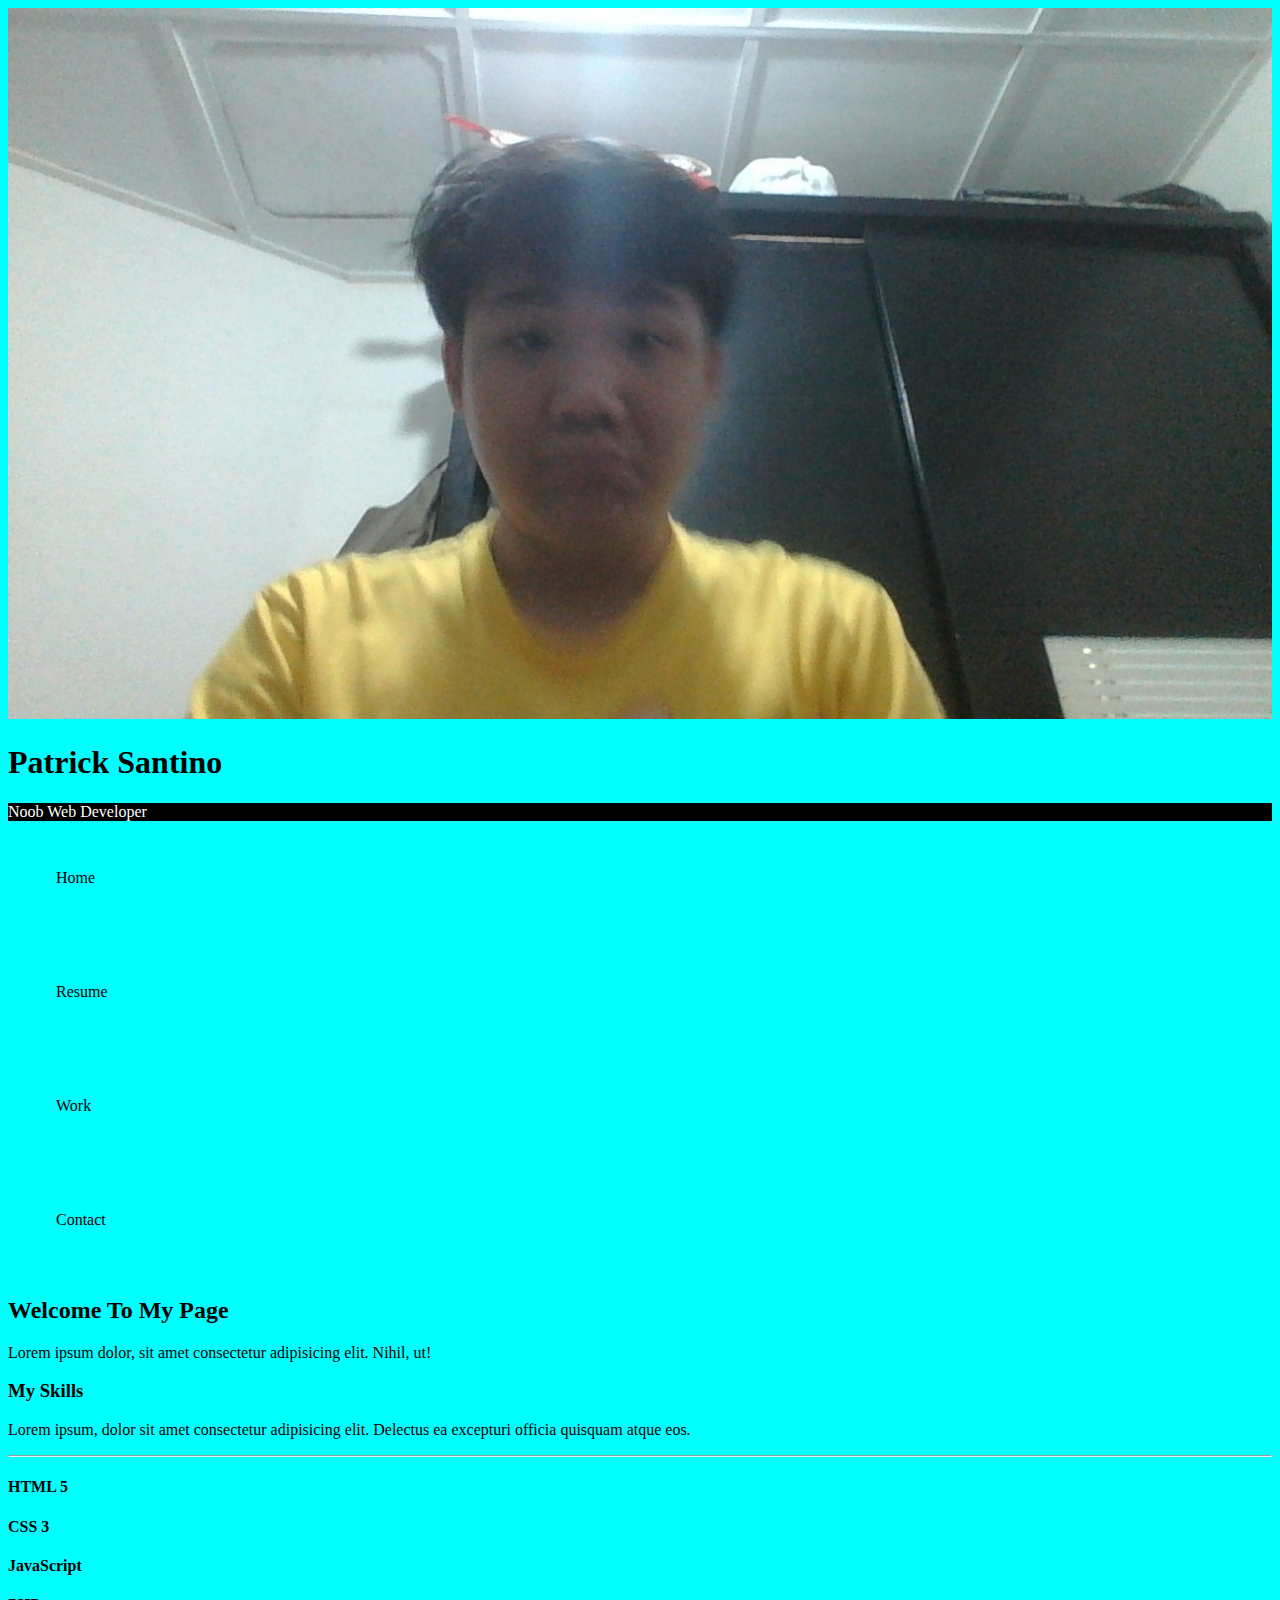
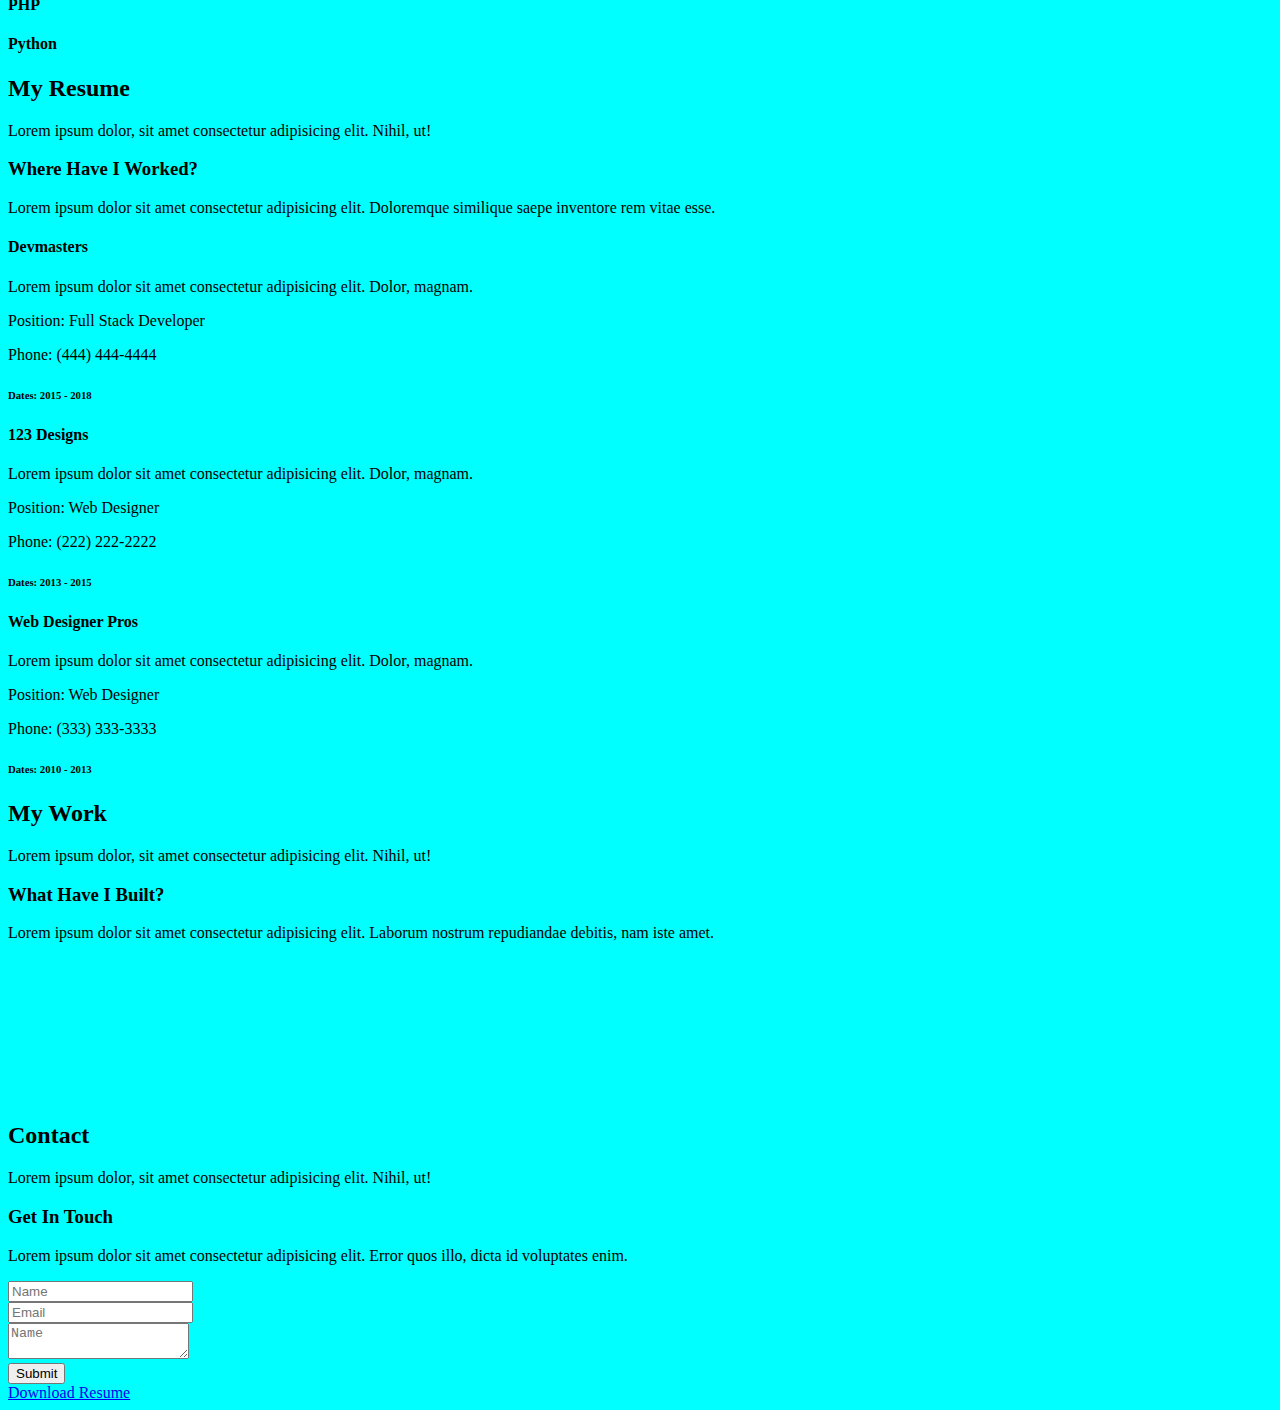
==== index.html @ 5e06bdd5 "web v2" ====
<!DOCTYPE html>
<html lang="en">

<head>
  <meta charset="UTF-8">
  <meta name="viewport" content="width=device-width, initial-scale=1.0">
  <meta http-equiv="X-UA-Compatible" content="ie=edge">
  <link rel="stylesheet" href="https://use.fontawesome.com/releases/v5.0.13/css/all.css" integrity="sha384-DNOHZ68U8hZfKXOrtjWvjxusGo9WQnrNx2sqG0tfsghAvtVlRW3tvkXWZh58N9jp"
    crossorigin="anonymous">
  <link rel="stylesheet" href="https://stackpath.bootstrapcdn.com/bootstrap/4.1.1/css/bootstrap.min.css" integrity="sha384-WskhaSGFgHYWDcbwN70/dfYBj47jz9qbsMId/iRN3ewGhXQFZCSftd1LZCfmhktB"
    crossorigin="anonymous">
  <link rel="stylesheet" href="https://cdnjs.cloudflare.com/ajax/libs/ekko-lightbox/5.3.0/ekko-lightbox.css" />
  <link rel="stylesheet" href="css/style.css">
  <title>Bootstrap Theme</title>
</head>

<body>
  <div class="container">
    <header id="main-header">
      <div class="row no-gutters">
        <div class="col-lg-4 col-md-5">
          <img src="img/patrick.jpg" alt="">
        </div>
        <div class="col-lg-8 col-md-7">
          <div class="d-flex flex-column">
            <div class="p-5 bg-dark text-white">
              <div class="d-flex flex-row justify-content-between align-items-center">
                <h1 class="display-4">Patrick Santino</h1>
                <div class="d-none d-md-block">
                  <a href="http://twitter.com" class="text-white">
                    <i class="fab fa-twitter"></i>
                  </a>
                </div>
                <div>
                  <a href="http://facebook.com" class="text-white">
                    <i class="fab fa-facebook"></i>
                  </a>
                </div>
                <div>
                  <a href="http://instagram.com" class="text-white">
                    <i class="fab fa-instagram"></i>
                  </a>
                </div>
                <div>
                  <a href="http://github.com" class="text-white">
                    <i class="fab fa-github"></i>
                  </a>
                </div>
              </div>
            </div>

            <div class="p-4 bg-black">
              Noob Web Developer
            </div>

            <div>
              <div class="d-flex flex-row text-white align-items-stretch text-center">
                <div class="port-item p-4 bg-primary" data-toggle="collapse" data-target="#home">
                  <i class="fas fa-home fa-2x d-block"></i>
                  <span class="d-none d-sm-block">Home</span>
                </div>
                <div class="port-item p-4 bg-success" data-toggle="collapse" data-target="#resume">
                  <i class="fas fa-graduation-cap fa-2x d-block"></i>
                  <span class="d-none d-sm-block">Resume</span>
                </div>
                <div class="port-item p-4 bg-warning" data-toggle="collapse" data-target="#work">
                  <i class="fas fa-folder-open fa-2x d-block"></i>
                  <span class="d-none d-sm-block">Work</span>
                </div>
                <div class="port-item p-4 bg-danger" data-toggle="collapse" data-target="#contact">
                  <i class="fas fa-envelope fa-2x d-block"></i>
                  <span class="d-none d-sm-block">Contact</span>
                </div>
              </div>
            </div>
          </div>
        </div>
      </div>
    </header>

    <!-- HOME -->
    <div id="home" class="collapse show">
      <div class="card card-body bg-primary text-white py-5">
        <h2>Welcome To My Page</h2>
        <p class="lead">Lorem ipsum dolor, sit amet consectetur adipisicing elit. Nihil, ut!</p>
      </div>

      <div class="card card-body py-5">
        <h3>My Skills</h3>
        <p>Lorem ipsum, dolor sit amet consectetur adipisicing elit. Delectus ea excepturi officia quisquam atque eos.</p>
        <hr>
        <h4>HTML 5</h4>
        <div class="progress mb-3">
          <div class="progress-bar bg-success" style="width: 100%;"></div>
        </div>
        <h4>CSS 3</h4>
        <div class="progress mb-3">
          <div class="progress-bar bg-success" style="width:100%"></div>
        </div>
        <h4>JavaScript</h4>
        <div class="progress mb-3">
          <div class="progress-bar bg-success" style="width:90%"></div>
        </div>
        <h4>PHP</h4>
        <div class="progress mb-3">
          <div class="progress-bar bg-success" style="width:80%"></div>
        </div>
        <h4>Python</h4>
        <div class="progress mb-3">
          <div class="progress-bar bg-success" style="width:70%"></div>
        </div>
      </div>
    </div>

    <!-- RESUME -->
    <div id="resume" class="collapse">
      <div class="card card-body bg-success text-white py-5">
        <h2>My Resume</h2>
        <p class="lead">Lorem ipsum dolor, sit amet consectetur adipisicing elit. Nihil, ut!</p>
      </div>

      <div class="card card-body py-5">
        <h3>Where Have I Worked?</h3>
        <p>Lorem ipsum dolor sit amet consectetur adipisicing elit. Doloremque similique saepe inventore rem vitae esse.</p>
        <div class="card-deck">
          <div class="card">
            <div class="card-body">
              <h4 class="card-title">Devmasters</h4>
              <p class="card-text">Lorem ipsum dolor sit amet consectetur adipisicing elit. Dolor, magnam.</p>
              <p class="p-2 mb-3 bg-dark text-white">
                Position: Full Stack Developer
              </p>
              <p class="p-2 mb-3 bg-dark text-white">
                Phone: (444) 444-4444
              </p>
            </div>
            <div class="card-footer">
              <h6 class="text-muted">Dates: 2015 - 2018</h6>
            </div>
          </div>

          <div class="card">
            <div class="card-body">
              <h4 class="card-title">123 Designs</h4>
              <p class="card-text">Lorem ipsum dolor sit amet consectetur adipisicing elit. Dolor, magnam.</p>
              <p class="p-2 mb-3 bg-dark text-white">
                Position: Web Designer
              </p>
              <p class="p-2 mb-3 bg-dark text-white">
                Phone: (222) 222-2222
              </p>
            </div>
            <div class="card-footer">
              <h6 class="text-muted">Dates: 2013 - 2015</h6>
            </div>
          </div>

          <div class="card">
            <div class="card-body">
              <h4 class="card-title">Web Designer Pros</h4>
              <p class="card-text">Lorem ipsum dolor sit amet consectetur adipisicing elit. Dolor, magnam.</p>
              <p class="p-2 mb-3 bg-dark text-white">
                Position: Web Designer
              </p>
              <p class="p-2 mb-3 bg-dark text-white">
                Phone: (333) 333-3333
              </p>
            </div>
            <div class="card-footer">
              <h6 class="text-muted">Dates: 2010 - 2013</h6>
            </div>
          </div>
        </div>
      </div>
    </div>

    <!-- WORK -->
    <div id="work" class="collapse">
      <div class="card card-body bg-warning text-white py-5">
        <h2>My Work</h2>
        <p class="lead">Lorem ipsum dolor, sit amet consectetur adipisicing elit. Nihil, ut!</p>
      </div>

      <div class="card card-body py-5">
        <h3>What Have I Built?</h3>
        <p>Lorem ipsum dolor sit amet consectetur adipisicing elit. Laborum nostrum repudiandae debitis, nam iste amet.</p>
        <div class="row no-gutters">
          <div class="col-md-3">
            <a href="https://unsplash.it/1200/768.jpg?image=252" data-toggle="lightbox">
              <img src="https://unsplash.it/600.jpg?image=252" alt="" class="img-fluid">
            </a>
          </div>
          <div class="col-md-3">
            <a href="https://unsplash.it/1200/768.jpg?image=253" data-toggle="lightbox">
              <img src="https://unsplash.it/600.jpg?image=253" alt="" class="img-fluid">
            </a>
          </div>
          <div class="col-md-3">
            <a href="https://unsplash.it/1200/768.jpg?image=254" data-toggle="lightbox">
              <img src="https://unsplash.it/600.jpg?image=254" alt="" class="img-fluid">
            </a>
          </div>
          <div class="col-md-3">
            <a href="https://unsplash.it/1200/768.jpg?image=255" data-toggle="lightbox">
              <img src="https://unsplash.it/600.jpg?image=255" alt="" class="img-fluid">
            </a>
          </div>
        </div>

        <div class="row no-gutters">
          <div class="col-md-3">
            <a href="https://unsplash.it/1200/768.jpg?image=256" data-toggle="lightbox">
              <img src="https://unsplash.it/600.jpg?image=256" alt="" class="img-fluid">
            </a>
          </div>
          <div class="col-md-3">
            <a href="https://unsplash.it/1200/768.jpg?image=257" data-toggle="lightbox">
              <img src="https://unsplash.it/600.jpg?image=257" alt="" class="img-fluid">
            </a>
          </div>
          <div class="col-md-3">
            <a href="https://unsplash.it/1200/768.jpg?image=258" data-toggle="lightbox">
              <img src="https://unsplash.it/600.jpg?image=258" alt="" class="img-fluid">
            </a>
          </div>
          <div class="col-md-3">
            <a href="https://unsplash.it/1200/768.jpg?image=259" data-toggle="lightbox">
              <img src="https://unsplash.it/600.jpg?image=259" alt="" class="img-fluid">
            </a>
          </div>
        </div>
      </div>
    </div>

    <!-- CONTACT -->
    <div id="contact" class="collapse">
      <div class="card card-body bg-danger text-white py-5">
        <h2>Contact</h2>
        <p class="lead">Lorem ipsum dolor, sit amet consectetur adipisicing elit. Nihil, ut!</p>
      </div>

      <div class="card card-body py-5">
        <h3>Get In Touch</h3>
        <p>Lorem ipsum dolor sit amet consectetur adipisicing elit. Error quos illo, dicta id voluptates enim.</p>
        <form>
          <div class="form-group">
            <div class="input-group input-group-lg">
              <div class="input-group-prepend">
                <span class="input-group-text bg-danger text-white">
                  <i class="fas fa-user"></i>
                </span>
              </div>
              <input type="text" class="form-control bg-dark text-white" placeholder="Name">
            </div>
          </div>

          <div class="form-group">
            <div class="input-group input-group-lg">
              <div class="input-group-prepend">
                <span class="input-group-text bg-danger text-white">
                  <i class="fas fa-envelope"></i>
                </span>
              </div>
              <input type="email" class="form-control bg-dark text-white" placeholder="Email">
            </div>
          </div>

          <div class="form-group">
            <div class="input-group input-group-lg">
              <div class="input-group-prepend">
                <span class="input-group-text bg-danger text-white">
                  <i class="fas fa-pencil-alt"></i>
                </span>
              </div>
              <textarea class="form-control bg-dark text-white" placeholder="Name"></textarea>
            </div>
          </div>

          <input type="submit" value="Submit" class="btn btn-danger btn-block btn-lg">
        </form>
      </div>
    </div>


    <!-- FOOTER -->
    <footer id="main-footer" class="p-5 bg-dark text-white">
      <div class="row">
        <div class="col-md-6">
          <a href="#" class="btn btn-outline-light">
            <i class="fas fa-cloud"></i> Download Resume
          </a>
        </div>
      </div>
    </footer>
  </div>


  <script src="http://code.jquery.com/jquery-3.3.1.min.js" integrity="sha256-FgpCb/KJQlLNfOu91ta32o/NMZxltwRo8QtmkMRdAu8="
    crossorigin="anonymous"></script>
  <script src="https://cdnjs.cloudflare.com/ajax/libs/popper.js/1.14.3/umd/popper.min.js" integrity="sha384-ZMP7rVo3mIykV+2+9J3UJ46jBk0WLaUAdn689aCwoqbBJiSnjAK/l8WvCWPIPm49"
    crossorigin="anonymous"></script>
  <script src="https://stackpath.bootstrapcdn.com/bootstrap/4.1.1/js/bootstrap.min.js" integrity="sha384-smHYKdLADwkXOn1EmN1qk/HfnUcbVRZyYmZ4qpPea6sjB/pTJ0euyQp0Mk8ck+5T"
    crossorigin="anonymous"></script>
  <script src="https://cdnjs.cloudflare.com/ajax/libs/ekko-lightbox/5.3.0/ekko-lightbox.min.js"></script>

  <script>
    $('.port-item').click(function () {
      $('.collapse').collapse('hide');
    });

    $(document).on('click', '[data-toggle="lightbox"]', function (e) {
      e.preventDefault();
      $(this).ekkoLightbox();
    });
  </script>
</body>

</html>
---- css/style.css ----
#main-header img {
  width: 100%;
  height: 100%;
}

#main-header .port-item {
  width: 30%;
  transition-duration: 500ms;
}

#main-header .port-item:hover {
  opacity: 0.8;
  cursor: pointer;
  transition-duration: 500ms;
}

.bg-black {
  color: #fff;
  background: #000;
}

@media (min-width: 1199px) {
  .port-item {
    padding: 3em !important;
  }
}
@keyframes expandWidth {
  from { width: 0%; }
}
.progress-bar{
  animation: expandWidth 1s;
}
body{
  background-color: cyan;
}
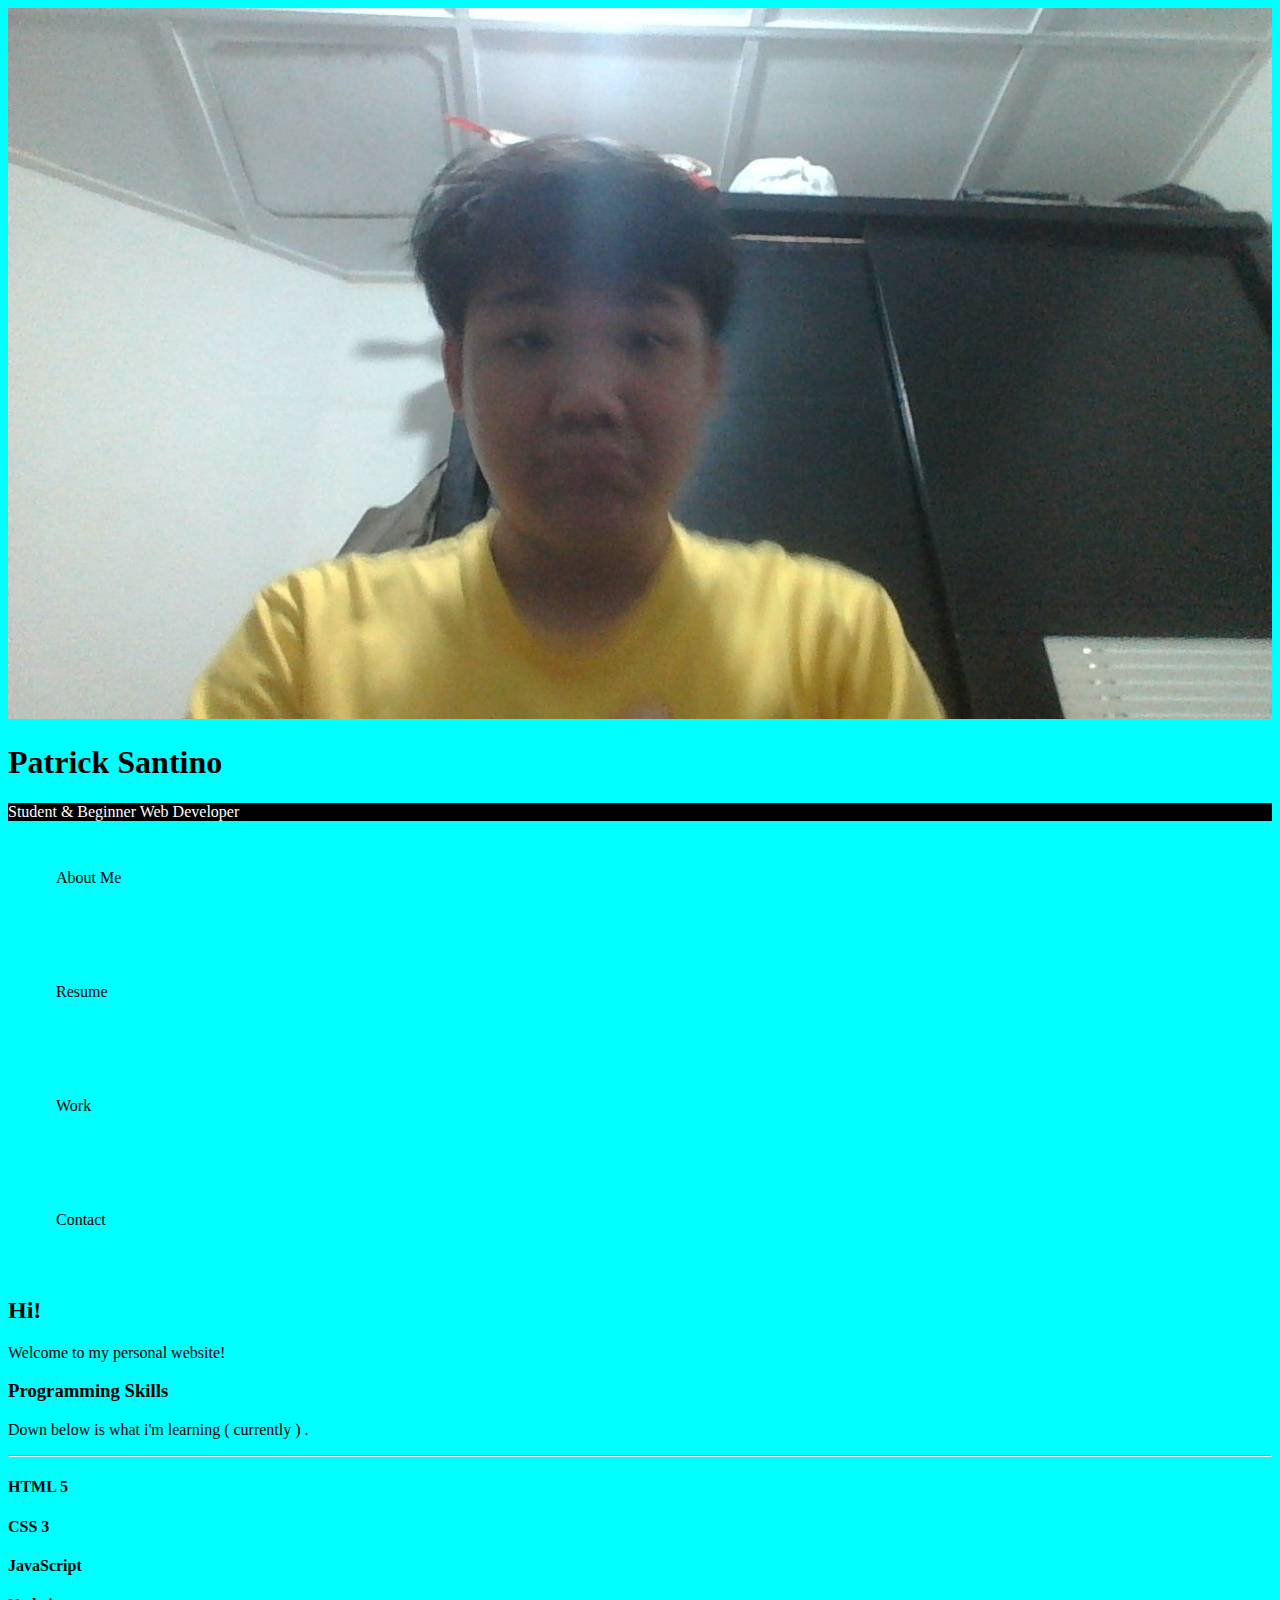
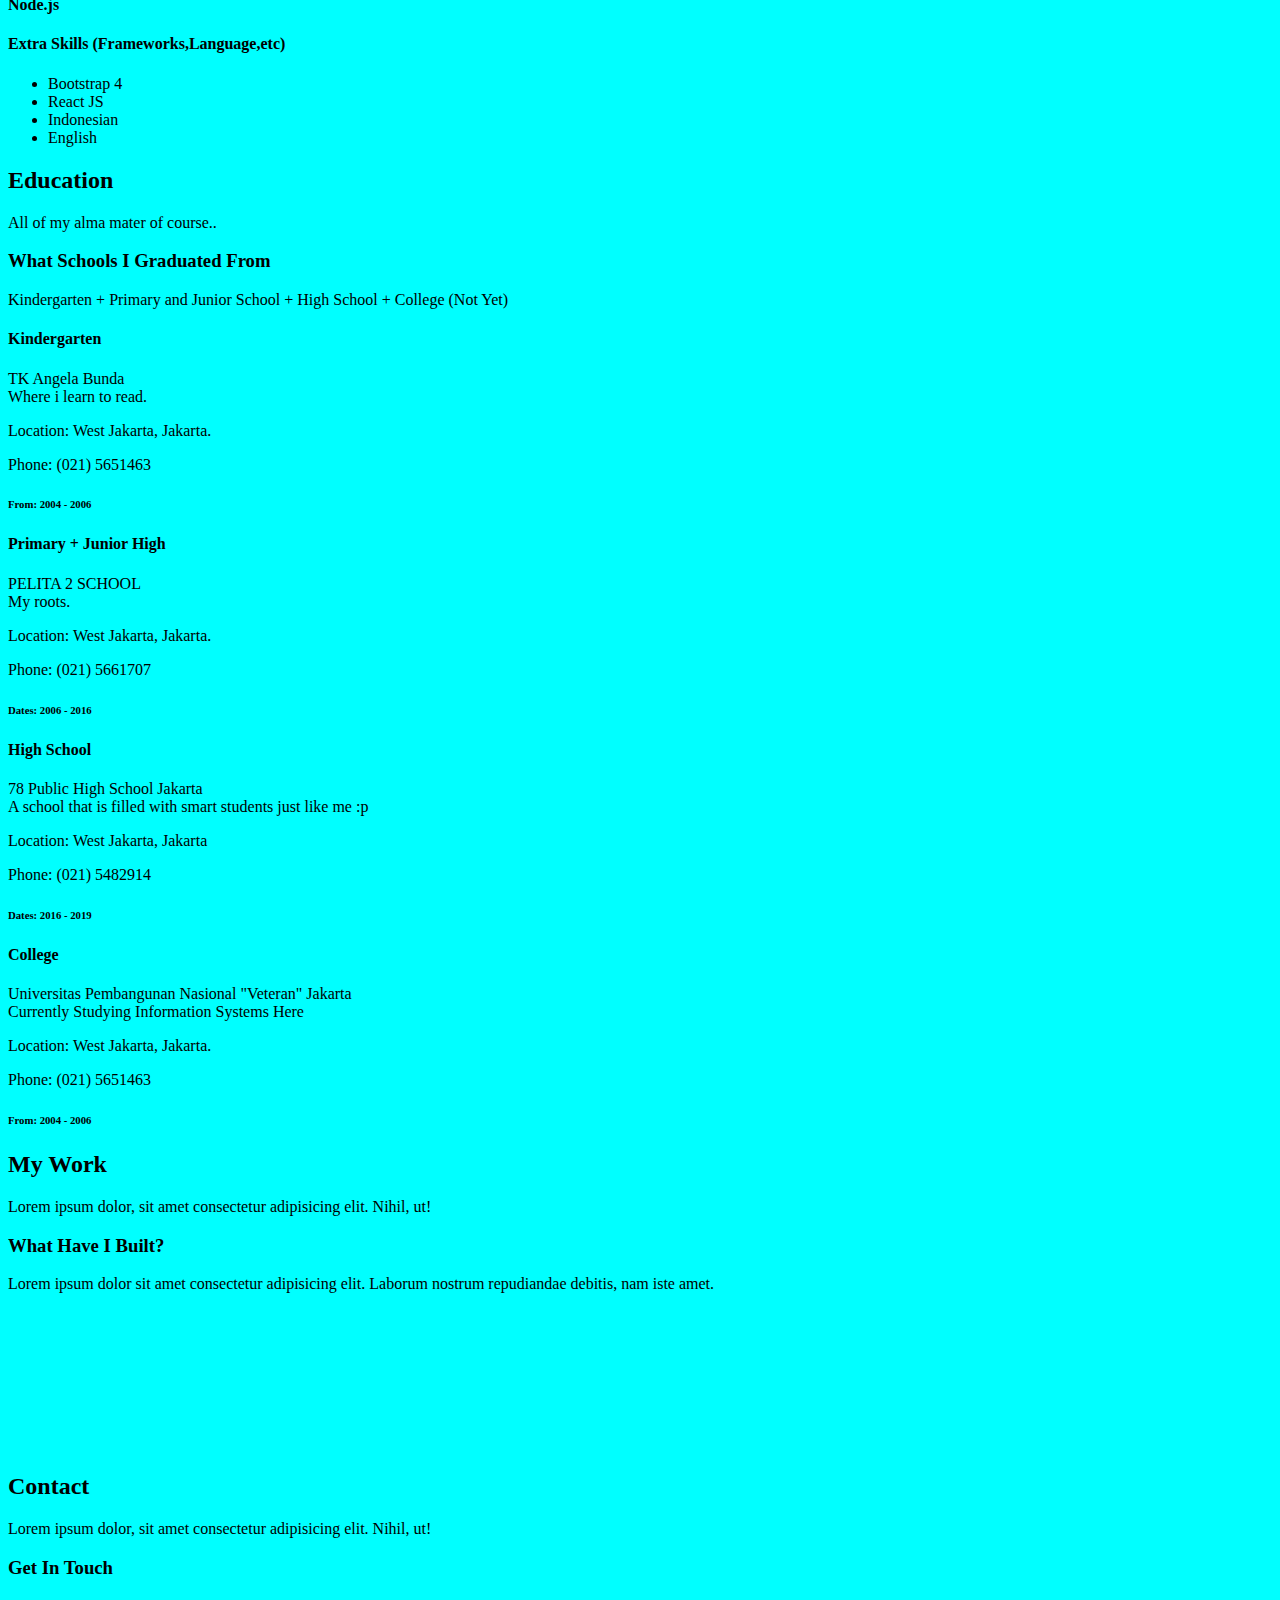
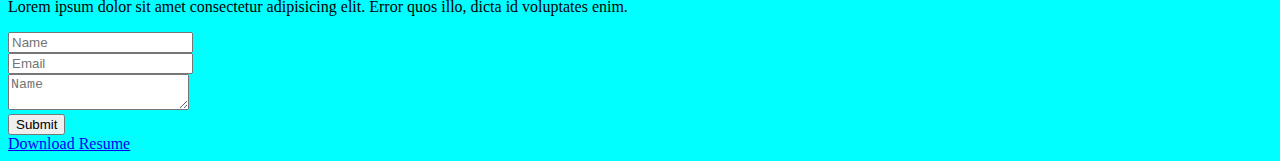
==== commit dbf2e9ab: "Stream test" ====
--- a/index.html
+++ b/index.html
@@ -5,6 +5,7 @@
   <meta charset="UTF-8">
   <meta name="viewport" content="width=device-width, initial-scale=1.0">
   <meta http-equiv="X-UA-Compatible" content="ie=edge">
+  <script src="https://code.jquery.com/jquery-3.3.1.min.js"></script>
   <link rel="stylesheet" href="https://use.fontawesome.com/releases/v5.0.13/css/all.css" integrity="sha384-DNOHZ68U8hZfKXOrtjWvjxusGo9WQnrNx2sqG0tfsghAvtVlRW3tvkXWZh58N9jp"
     crossorigin="anonymous">
   <link rel="stylesheet" href="https://stackpath.bootstrapcdn.com/bootstrap/4.1.1/css/bootstrap.min.css" integrity="sha384-WskhaSGFgHYWDcbwN70/dfYBj47jz9qbsMId/iRN3ewGhXQFZCSftd1LZCfmhktB"
@@ -50,14 +51,14 @@
             </div>
 
             <div class="p-4 bg-black">
-              Noob Web Developer
+             Student & Beginner Web Developer
             </div>
 
             <div>
               <div class="d-flex flex-row text-white align-items-stretch text-center">
                 <div class="port-item p-4 bg-primary" data-toggle="collapse" data-target="#home">
                   <i class="fas fa-home fa-2x d-block"></i>
-                  <span class="d-none d-sm-block">Home</span>
+                  <span class="d-none d-sm-block">About Me</span>
                 </div>
                 <div class="port-item p-4 bg-success" data-toggle="collapse" data-target="#resume">
                   <i class="fas fa-graduation-cap fa-2x d-block"></i>
@@ -81,13 +82,13 @@
     <!-- HOME -->
     <div id="home" class="collapse show">
       <div class="card card-body bg-primary text-white py-5">
-        <h2>Welcome To My Page</h2>
-        <p class="lead">Lorem ipsum dolor, sit amet consectetur adipisicing elit. Nihil, ut!</p>
+        <h2>Hi!</h2>
+        <p class="lead">Welcome to my personal website!</p>
       </div>
 
       <div class="card card-body py-5">
-        <h3>My Skills</h3>
-        <p>Lorem ipsum, dolor sit amet consectetur adipisicing elit. Delectus ea excepturi officia quisquam atque eos.</p>
+        <h3>Programming Skills</h3>
+        <p>Down below is what i'm learning ( currently ) .</p>
         <hr>
         <h4>HTML 5</h4>
         <div class="progress mb-3">
@@ -99,75 +100,96 @@
         </div>
         <h4>JavaScript</h4>
         <div class="progress mb-3">
-          <div class="progress-bar bg-success" style="width:90%"></div>
-        </div>
-        <h4>PHP</h4>
+          <div class="progress-bar bg-success" style="width:50%"></div>
+        </div>
+        <h4>Node.js</h4>
         <div class="progress mb-3">
-          <div class="progress-bar bg-success" style="width:80%"></div>
-        </div>
-        <h4>Python</h4>
-        <div class="progress mb-3">
-          <div class="progress-bar bg-success" style="width:70%"></div>
-        </div>
+          <div class="progress-bar bg-success" style="width:10%"></div>
+        </div>
+        <h4>Extra Skills (Frameworks,Language,etc)</h4>
+        <ul>
+          <div class="d-flex flex-row">                
+            <li class="container">Bootstrap 4</li>
+            <li class="container">React JS</li>
+            <li class="container">Indonesian</li>
+            <li class="container">English</li>
+          </div>
+      </ul>
       </div>
     </div>
 
     <!-- RESUME -->
     <div id="resume" class="collapse">
       <div class="card card-body bg-success text-white py-5">
-        <h2>My Resume</h2>
-        <p class="lead">Lorem ipsum dolor, sit amet consectetur adipisicing elit. Nihil, ut!</p>
+        <h2>Education</h2>
+        <p class="lead">All of my alma mater of course..</p>
       </div>
 
       <div class="card card-body py-5">
-        <h3>Where Have I Worked?</h3>
-        <p>Lorem ipsum dolor sit amet consectetur adipisicing elit. Doloremque similique saepe inventore rem vitae esse.</p>
+        <h3>What Schools I Graduated From</h3>
+        <p>Kindergarten + Primary and Junior School + High School + College (Not Yet)</p>
         <div class="card-deck">
           <div class="card">
             <div class="card-body">
-              <h4 class="card-title">Devmasters</h4>
-              <p class="card-text">Lorem ipsum dolor sit amet consectetur adipisicing elit. Dolor, magnam.</p>
-              <p class="p-2 mb-3 bg-dark text-white">
-                Position: Full Stack Developer
-              </p>
-              <p class="p-2 mb-3 bg-dark text-white">
-                Phone: (444) 444-4444
+              <h4 class="card-title">Kindergarten</h4>
+              <p class="card-text">TK Angela Bunda <br>Where i learn to read.</p>
+              <p class="p-2 mb-3 bg-dark text-white">
+                Location: West Jakarta, Jakarta.
+              </p>
+              <p class="p-2 mb-3 bg-dark text-white">
+                Phone: (021) 5651463
               </p>
             </div>
             <div class="card-footer">
-              <h6 class="text-muted">Dates: 2015 - 2018</h6>
+              <h6 class="text-muted">From: 2004 - 2006</h6>
             </div>
           </div>
 
           <div class="card">
             <div class="card-body">
-              <h4 class="card-title">123 Designs</h4>
-              <p class="card-text">Lorem ipsum dolor sit amet consectetur adipisicing elit. Dolor, magnam.</p>
-              <p class="p-2 mb-3 bg-dark text-white">
-                Position: Web Designer
-              </p>
-              <p class="p-2 mb-3 bg-dark text-white">
-                Phone: (222) 222-2222
+              <h4 class="card-title">Primary + Junior High</h4>
+              <p class="card-text">PELITA 2 SCHOOL <br>My roots.</p>
+              <p class="p-2 mb-3 bg-dark text-white">
+                Location: West Jakarta, Jakarta.
+              </p>
+              <p class="p-2 mb-3 bg-dark text-white">
+                Phone: (021) 5661707
               </p>
             </div>
             <div class="card-footer">
-              <h6 class="text-muted">Dates: 2013 - 2015</h6>
+              <h6 class="text-muted">Dates: 2006 - 2016</h6>
             </div>
           </div>
 
           <div class="card">
             <div class="card-body">
-              <h4 class="card-title">Web Designer Pros</h4>
-              <p class="card-text">Lorem ipsum dolor sit amet consectetur adipisicing elit. Dolor, magnam.</p>
-              <p class="p-2 mb-3 bg-dark text-white">
-                Position: Web Designer
-              </p>
-              <p class="p-2 mb-3 bg-dark text-white">
-                Phone: (333) 333-3333
+              <h4 class="card-title">High School </h4>
+              <p class="card-text">78 Public High School Jakarta <br>A school that is filled with smart students just like me :p</p>
+              <p class="p-2 mb-3 bg-dark text-white">
+                Location: West Jakarta, Jakarta
+              </p>
+              <p class="p-2 mb-3 bg-dark text-white">
+                Phone: (021) 5482914
               </p>
             </div>
             <div class="card-footer">
-              <h6 class="text-muted">Dates: 2010 - 2013</h6>
+              <h6 class="text-muted">Dates: 2016 - 2019</h6>
+            </div>
+          </div>
+
+          <div class="card">
+            <div class="card-body">
+              <h4 class="card-title">College</h4>
+              <p class="card-text">Universitas Pembangunan Nasional "Veteran" Jakarta <br>Currently Studying Information Systems Here</p>
+              <p class="p-2 mb-3 bg-dark text-white">
+                Location: West Jakarta, Jakarta.
+              </p>
+              <p class="p-2 mb-3 bg-dark text-white">
+                Phone: (021) 5651463
+              </p>
+            </div>
+            <div class="card-footer">
+              <h6 class="text-muted">From: 2004 - 2006</h6>
             </div>
           </div>
         </div>
@@ -295,8 +317,7 @@
   </div>
 
 
-  <script src="http://code.jquery.com/jquery-3.3.1.min.js" integrity="sha256-FgpCb/KJQlLNfOu91ta32o/NMZxltwRo8QtmkMRdAu8="
-    crossorigin="anonymous"></script>
+
   <script src="https://cdnjs.cloudflare.com/ajax/libs/popper.js/1.14.3/umd/popper.min.js" integrity="sha384-ZMP7rVo3mIykV+2+9J3UJ46jBk0WLaUAdn689aCwoqbBJiSnjAK/l8WvCWPIPm49"
     crossorigin="anonymous"></script>
   <script src="https://stackpath.bootstrapcdn.com/bootstrap/4.1.1/js/bootstrap.min.js" integrity="sha384-smHYKdLADwkXOn1EmN1qk/HfnUcbVRZyYmZ4qpPea6sjB/pTJ0euyQp0Mk8ck+5T"
